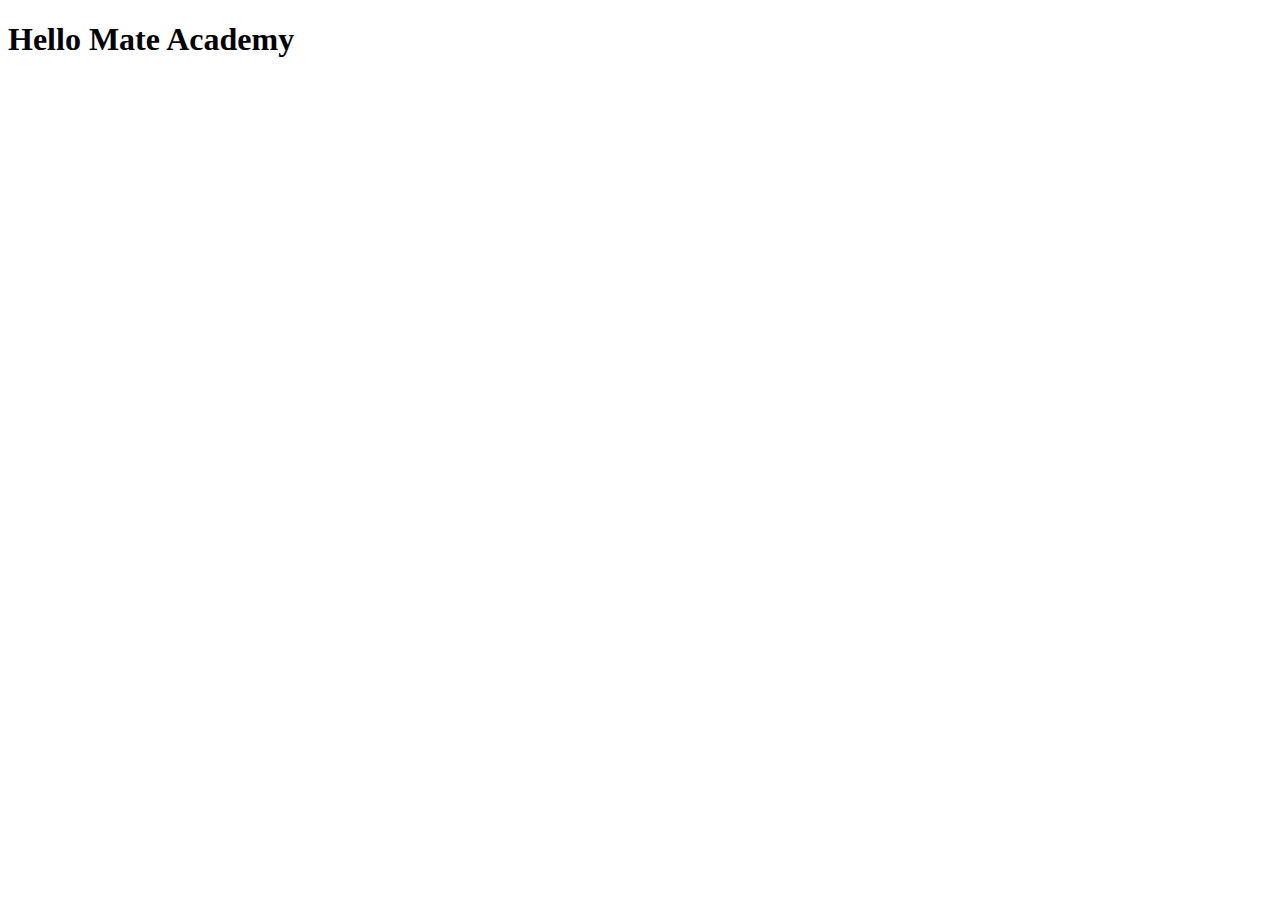
==== src/index.html @ 577c81ba "Initial commit" ====
<!DOCTYPE html>
<html lang="en">
  <head>
    <meta charset="UTF-8">
    <meta name="viewport" content="width=device-width, initial-scale=1.0">
    <title>Title</title>
    <link rel="stylesheet" href="./styles/main.scss">
  </head>
  <body>
    <h1>Hello Mate Academy</h1>
    <script type="text/javascript" src="scripts/main.js"></script>
  </body>
</html>
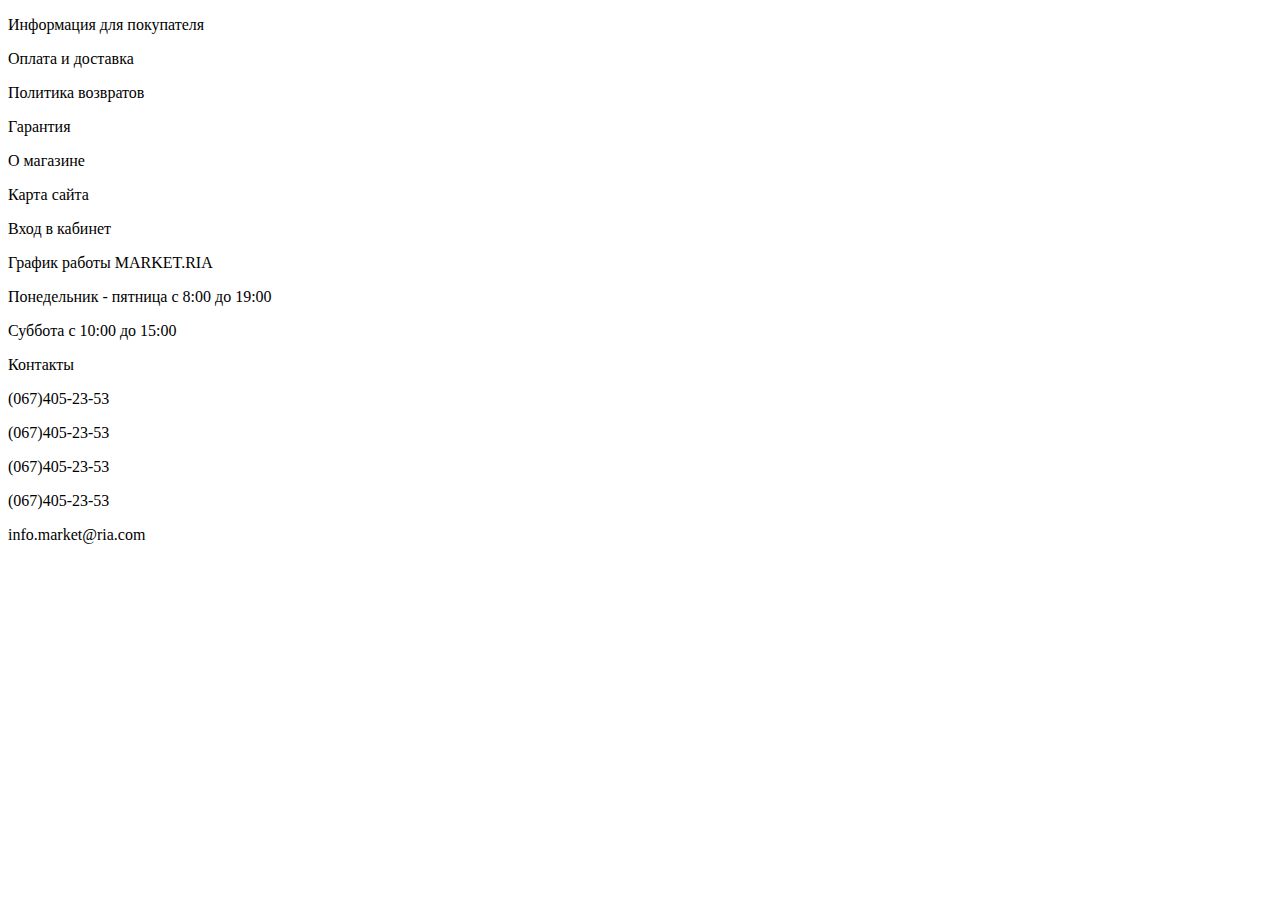
==== commit 8364f4c2: "added images + 3 sections + footer with all information" ====
--- a/src/index.html
+++ b/src/index.html
@@ -2,12 +2,107 @@
 <html lang="en">
   <head>
     <meta charset="UTF-8">
-    <meta name="viewport" content="width=device-width, initial-scale=1.0">
-    <title>Title</title>
+    <meta
+      name="viewport"
+      content="width=device-width, initial-scale=1.0"
+    >
+    <meta name="description" content="Dyson market ria">
+    <meta name="keywords" content="html, css, scss, js">
+    <title>Dyson market</title>
     <link rel="stylesheet" href="./styles/main.scss">
+    <link
+      rel="shortcut icon"
+      href="./images/tire.png"
+      type="image/x-icon"
+    >
   </head>
   <body>
-    <h1>Hello Mate Academy</h1>
+    <header class="header">
+      <div class="header__container container">
+        <div class="header__navbar"></div>
+        <div class="header__searchbar"></div>
+        <div class="header__info"></div>
+        <div class="header__img"></div>
+        <div class="header__about"></div>
+      </div>
+    </header>
+
+    <main class="main">
+      <div class="main__container container">
+        <div class="main__conditions">
+          <div class="main__item"></div>
+          <div class="main__item"></div>
+          <div class="main__item"></div>
+          <div class="main__item"></div>
+        </div>
+        <div class="main__description">
+          <p class="main__paragraph"></p>
+          <p class="main__paragraph"></p>
+        </div>
+      </div>
+    </main>
+
+    <footer class="footer">
+      <div class="footer__container container">
+        <div class="footer__info">
+          <p class="footer__heading">
+            Информация для покупателя
+          </p>
+
+          <div class="footer__item">
+            <p class="footer__text">Оплата и доставка</p>
+            <p class="footer__text">Политика возвратов</p>
+            <p class="footer__text">Гарантия</p>
+          </div>
+
+          <div class="footer__item">
+            <p class="footer__text">О магазине</p>
+            <p class="footer__text">Карта сайта</p>
+            <p class="footer__text">Вход в кабинет</p>
+          </div>
+        </div>
+
+        <div class="footer__schedule">
+          <p class="footer__heading">
+            График работы MARKET.RIA
+          </p>
+
+          <div class="footer__item">
+            <p class="footer__text">
+              Понедельник - пятница с 8:00 до 19:00
+            </p>
+            <p class="footer__text">
+              Суббота с 10:00 до 15:00
+            </p>
+          </div>
+        </div>
+
+        <div class="footer__contacts">
+          <p class="footer__heading">
+            Контакты
+          </p>
+
+          <div class="footer__item">
+            <p class="footer__text">
+              (067)405-23-53
+            </p>
+            <p class="footer__text">
+              (067)405-23-53
+            </p>
+            <p class="footer__text">
+              (067)405-23-53
+            </p>
+          </div>
+
+          <div class="footer__item">
+            <p class="footer__text">
+              (067)405-23-53
+            </p>
+            <p class="footer__text">info.market@ria.com</p>
+          </div>
+        </div>
+      </div>
+    </footer>
     <script type="text/javascript" src="scripts/main.js"></script>
   </body>
 </html>
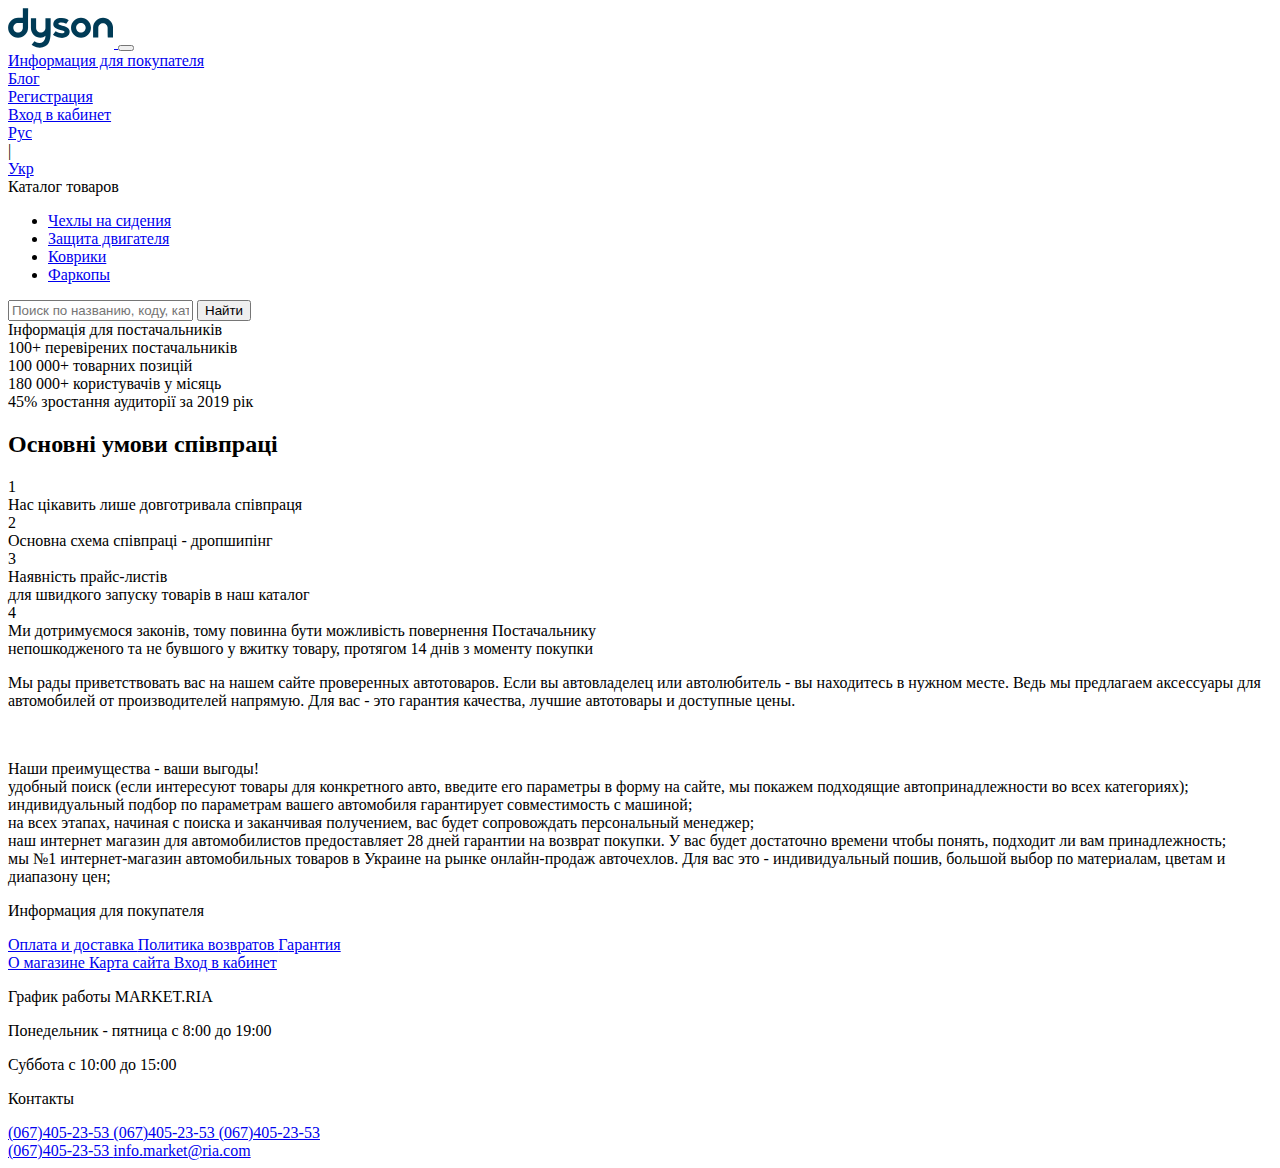
==== commit e3e38828: "styles were added" ====
--- a/src/index.html
+++ b/src/index.html
@@ -19,25 +19,164 @@
   <body>
     <header class="header">
       <div class="header__container container">
-        <div class="header__navbar"></div>
-        <div class="header__searchbar"></div>
-        <div class="header__info"></div>
-        <div class="header__img"></div>
-        <div class="header__about"></div>
+        <nav class="header__navbar navbar">
+          <a class="navbar__brand" href="#">
+            <img
+              class="navbar__logo"
+              src="./images/logo.svg"
+              alt="header-img"
+            >
+          </a>
+
+          <button
+            class="navbar__toggler"
+            type="button"
+            data-target="#navbarText"
+          >
+            <span class="navbar__toggler--icon"></span>
+          </button>
+
+          <div class="navbar__items">
+            <div class="navbar__item">
+              <a href="#">Информация для покупателя</a>
+            </div>
+
+            <div class="navbar__item">
+              <a href="#">Блог</a>
+            </div>
+
+            <div class="navbar__item">
+              <a href="#">Регистрация</a>
+            </div>
+
+            <div class="navbar__item">
+              <a href="#">Вход в кабинет</a>
+            </div>
+          </div>
+
+          <div class="navbar__lang">
+            <a class="navbar__lang--item is-active" href="#">Рус</a>
+
+            <div class="navbar__lang--divider">|</div>
+
+            <a class="navbar__lang--item" href="#">Укр</a>
+          </div>
+        </nav>
+      </div>
+
+      <div class="searchbar searchbar__container container">
+        <div class="searchbar__menu menu">
+          <div class="searchbar__name">Каталог товаров</div>
+
+          <ul class="searchbar__list">
+            <li class="searchbar__item">
+              <a href="#">Чехлы на сидения</a>
+            </li>
+
+            <li class="searchbar__item">
+              <a href="#">Защита двигателя</a>
+            </li>
+
+            <li class="searchbar__item">
+              <a href="#">Коврики</a>
+            </li>
+
+            <li class="searchbar__item">
+              <a href="#">Фаркопы</a>
+            </li>
+          </ul>
+        </div>
+
+        <div class="searchbar__search-box">
+          <input
+            class="searchbar__search-box--search"
+            type="text"
+            placeholder="Поиск по названию, коду, категории товаров"
+          >
+          <button class="searchbar__search-box--button">
+            Найти
+          </button>
+        </div>
+      </div>
+
+      <div class="header__info container">
+        Інформація для постачальників
+      </div>
+
+      <div class="header__img">
+        <div class="header__img--container"></div>
+      </div>
+
+      <div class="header__about container">
+        <div class="header__about--item">
+          <span class="header__about--how-much">100+</span>
+          перевірених постачальників
+        </div>
+
+        <div class="header__about--item">
+          <span class="header__about--how-much">100 000+</span>
+          товарних позицій
+        </div>
+
+        <div class="header__about--item">
+          <span class="header__about--how-much">180 000+</span>
+          користувачів у місяць
+        </div>
+
+        <div class="header__about--item">
+          <span class="header__about--how-much">45%</span>
+          зростання аудиторії за 2019 рік
+        </div>
       </div>
     </header>
 
     <main class="main">
       <div class="main__container container">
         <div class="main__conditions">
-          <div class="main__item"></div>
-          <div class="main__item"></div>
-          <div class="main__item"></div>
-          <div class="main__item"></div>
-        </div>
+          <h2 class="main__conditions--heading">
+            Основні умови співпраці
+          </h2>
+
+          <div class="main__conditions--block">
+            <div class="main__item">
+              <div class="main__item--number">1</div>
+              Нас цікавить лише довготривала співпраця
+            </div>
+            <div class="main__item main__item--center">
+              <div class="main__item--number">2</div>
+              Основна схема співпраці - дропшипінг
+            </div>
+            <div class="main__item">
+              <div class="main__item--number">3</div>
+              Наявність прайс-листів<br/>
+              для швидкого запуску товарів в наш каталог
+            </div>
+            <div class="main__item main__item--last">
+              <div class="main__item--number">4</div>
+              Ми дотримуємося законів, тому повинна бути можливість повернення Постачальнику<br/>
+              непошкодженого та не бувшого у вжитку товару, протягом 14 днів з моменту покупки
+            </div>
+          </div>
+        </div>
+
         <div class="main__description">
-          <p class="main__paragraph"></p>
-          <p class="main__paragraph"></p>
+          <p class="main__paragraph">
+            Мы рады приветствовать вас на нашем сайте проверенных автотоваров. Если вы автовладелец или автолюбитель -
+            вы находитесь в нужном месте. Ведь мы предлагаем аксессуары для автомобилей от производителей напрямую. Для
+            вас - это гарантия качества, лучшие автотовары и доступные цены.
+          </p><br/>
+          <p class="main__paragraph main__paragraph--bottom">
+            Наши преимущества - ваши выгоды!<br/>
+            удобный поиск (если интересуют товары для конкретного авто, введите его параметры в форму на сайте, мы
+            покажем подходящие автопринадлежности во всех категориях);<br/>
+            индивидуальный подбор по параметрам вашего автомобиля гарантирует совместимость с машиной;<br />
+            на всех этапах, начиная с поиска и заканчивая получением, вас будет сопровождать персональный
+            менеджер;<br />
+            наш интернет магазин для автомобилистов предоставляет 28 дней гарантии на возврат покупки. У вас будет
+            достаточно времени чтобы понять, подходит ли вам принадлежность;<br/>
+            мы №1 интернет-магазин автомобильных товаров в Украине на рынке онлайн-продаж авточехлов. Для вас это -
+            индивидуальный пошив, большой выбор по материалам, цветам и диапазону цен;
+          </p>
         </div>
       </div>
     </main>
@@ -49,16 +188,48 @@
             Информация для покупателя
           </p>
 
-          <div class="footer__item">
-            <p class="footer__text">Оплата и доставка</p>
-            <p class="footer__text">Политика возвратов</p>
-            <p class="footer__text">Гарантия</p>
-          </div>
-
-          <div class="footer__item">
-            <p class="footer__text">О магазине</p>
-            <p class="footer__text">Карта сайта</p>
-            <p class="footer__text">Вход в кабинет</p>
+          <div class="footer__items">
+            <div class="footer__item">
+              <a
+                class="footer__text footer__text--link"
+                href="#"
+              >
+                Оплата и доставка
+              </a>
+              <a
+                class="footer__text footer__text--link"
+                href="#"
+              >
+                Политика возвратов
+              </a>
+              <a
+                class="footer__text footer__text--link"
+                href="#"
+              >
+                Гарантия
+              </a>
+            </div>
+
+            <div class="footer__item">
+              <a
+                class="footer__text footer__text--link"
+                href="#"
+              >
+                О магазине
+              </a>
+              <a
+                class="footer__text footer__text--link"
+                href="#"
+              >
+                Карта сайта
+              </a>
+              <a
+                class="footer__text footer__text--link"
+                href="#"
+              >
+                Вход в кабинет
+              </a>
+            </div>
           </div>
         </div>
 
@@ -82,23 +253,42 @@
             Контакты
           </p>
 
-          <div class="footer__item">
-            <p class="footer__text">
-              (067)405-23-53
-            </p>
-            <p class="footer__text">
-              (067)405-23-53
-            </p>
-            <p class="footer__text">
-              (067)405-23-53
-            </p>
-          </div>
-
-          <div class="footer__item">
-            <p class="footer__text">
-              (067)405-23-53
-            </p>
-            <p class="footer__text">info.market@ria.com</p>
+          <div class="footer__items">
+            <div class="footer__item">
+              <a
+                class="footer__text footer__text--link"
+                href="tel:(067)405-23-53"
+              >
+                (067)405-23-53
+              </a>
+              <a
+                class="footer__text footer__text--link"
+                href="tel:(067)405-23-53"
+              >
+                (067)405-23-53
+              </a>
+              <a
+                class="footer__text footer__text--link"
+                href="tel:(067)405-23-53"
+              >
+                (067)405-23-53
+              </a>
+            </div>
+
+            <div class="footer__item">
+              <a
+                class="footer__text footer__text--link"
+                href="tel:(067)405-23-53"
+              >
+                (067)405-23-53
+              </a>
+              <a
+                class="footer__text footer__text--link"
+                href="mailto:info.market@ria.com"
+              >
+                info.market@ria.com
+              </a>
+            </div>
           </div>
         </div>
       </div>
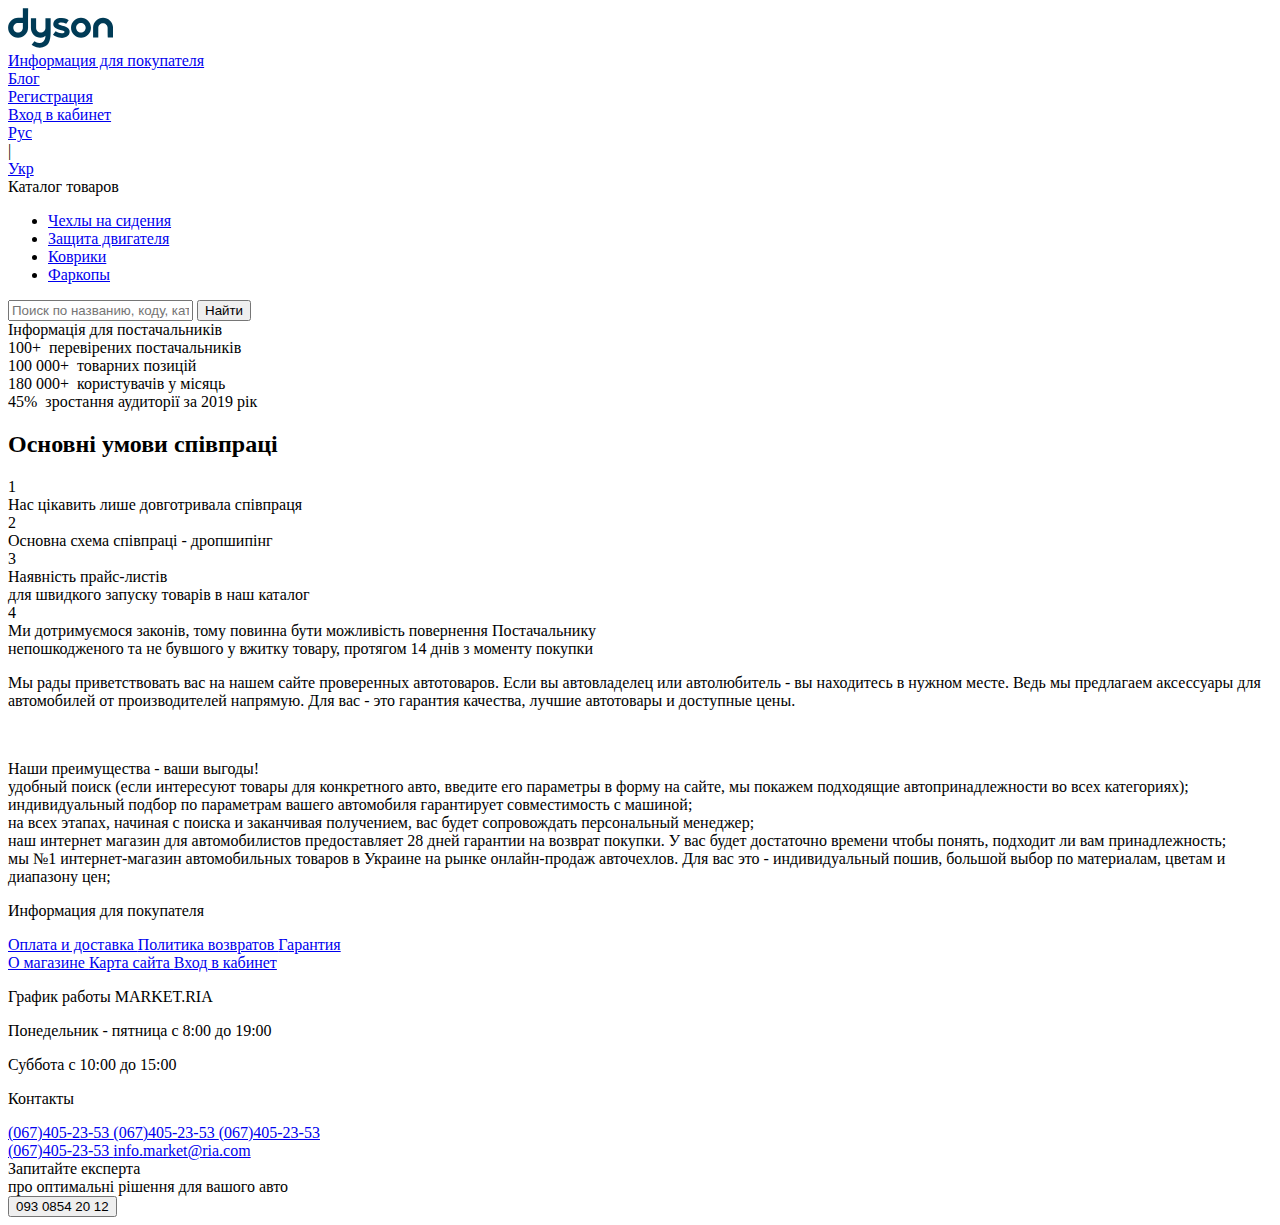
==== commit 554a672d: "media queries for small screens were added" ====
--- a/src/index.html
+++ b/src/index.html
@@ -28,13 +28,13 @@
             >
           </a>
 
-          <button
+          <a
             class="navbar__toggler"
             type="button"
             data-target="#navbarText"
           >
-            <span class="navbar__toggler--icon"></span>
-          </button>
+            <div class="navbar__toggler--icon"></div>
+          </a>
 
           <div class="navbar__items">
             <div class="navbar__item">
@@ -109,22 +109,22 @@
 
       <div class="header__about container">
         <div class="header__about--item">
-          <span class="header__about--how-much">100+</span>
+          <span class="header__about--how-much">100+&nbsp;</span>
           перевірених постачальників
         </div>
 
         <div class="header__about--item">
-          <span class="header__about--how-much">100 000+</span>
+          <span class="header__about--how-much">100 000+&nbsp;</span>
           товарних позицій
         </div>
 
         <div class="header__about--item">
-          <span class="header__about--how-much">180 000+</span>
+          <span class="header__about--how-much">180 000+&nbsp;</span>
           користувачів у місяць
         </div>
 
         <div class="header__about--item">
-          <span class="header__about--how-much">45%</span>
+          <span class="header__about--how-much">45%&nbsp;</span>
           зростання аудиторії за 2019 рік
         </div>
       </div>
@@ -142,18 +142,21 @@
               <div class="main__item--number">1</div>
               Нас цікавить лише довготривала співпраця
             </div>
+
             <div class="main__item main__item--center">
               <div class="main__item--number">2</div>
               Основна схема співпраці - дропшипінг
             </div>
+
             <div class="main__item">
               <div class="main__item--number">3</div>
-              Наявність прайс-листів<br/>
+              Наявність прайс-листів<br>
               для швидкого запуску товарів в наш каталог
             </div>
+
             <div class="main__item main__item--last">
               <div class="main__item--number">4</div>
-              Ми дотримуємося законів, тому повинна бути можливість повернення Постачальнику<br/>
+              Ми дотримуємося законів, тому повинна бути можливість повернення Постачальнику<br>
               непошкодженого та не бувшого у вжитку товару, протягом 14 днів з моменту покупки
             </div>
           </div>
@@ -164,16 +167,22 @@
             Мы рады приветствовать вас на нашем сайте проверенных автотоваров. Если вы автовладелец или автолюбитель -
             вы находитесь в нужном месте. Ведь мы предлагаем аксессуары для автомобилей от производителей напрямую. Для
             вас - это гарантия качества, лучшие автотовары и доступные цены.
-          </p><br/>
+          </p>
+          <br>
           <p class="main__paragraph main__paragraph--bottom">
-            Наши преимущества - ваши выгоды!<br/>
+            Наши преимущества - ваши выгоды!
+            <br>
             удобный поиск (если интересуют товары для конкретного авто, введите его параметры в форму на сайте, мы
-            покажем подходящие автопринадлежности во всех категориях);<br/>
-            индивидуальный подбор по параметрам вашего автомобиля гарантирует совместимость с машиной;<br />
+            покажем подходящие автопринадлежности во всех категориях);
+            <br>
+            индивидуальный подбор по параметрам вашего автомобиля гарантирует совместимость с машиной;
+            <br>
             на всех этапах, начиная с поиска и заканчивая получением, вас будет сопровождать персональный
-            менеджер;<br />
+            менеджер;
+            <br>
             наш интернет магазин для автомобилистов предоставляет 28 дней гарантии на возврат покупки. У вас будет
-            достаточно времени чтобы понять, подходит ли вам принадлежность;<br/>
+            достаточно времени чтобы понять, подходит ли вам принадлежность;
+            <br>
             мы №1 интернет-магазин автомобильных товаров в Украине на рынке онлайн-продаж авточехлов. Для вас это -
             индивидуальный пошив, большой выбор по материалам, цветам и диапазону цен;
           </p>
@@ -291,6 +300,23 @@
             </div>
           </div>
         </div>
+
+        <div class="footer__mobile">
+          <div class="footer__mobile--message">
+            <span class="footer__mobile--heading">
+              Запитайте експерта
+            </span>
+            <br>
+            про оптимальні рішення для вашого авто
+          </div>
+
+          <button class="footer__mobile--button">
+            <div class="footer__mobile--sign">
+              <span class="footer__mobile--phone"></span>
+              093 0854 20 12
+            </div>
+          </button>
+        </div>
       </div>
     </footer>
     <script type="text/javascript" src="scripts/main.js"></script>
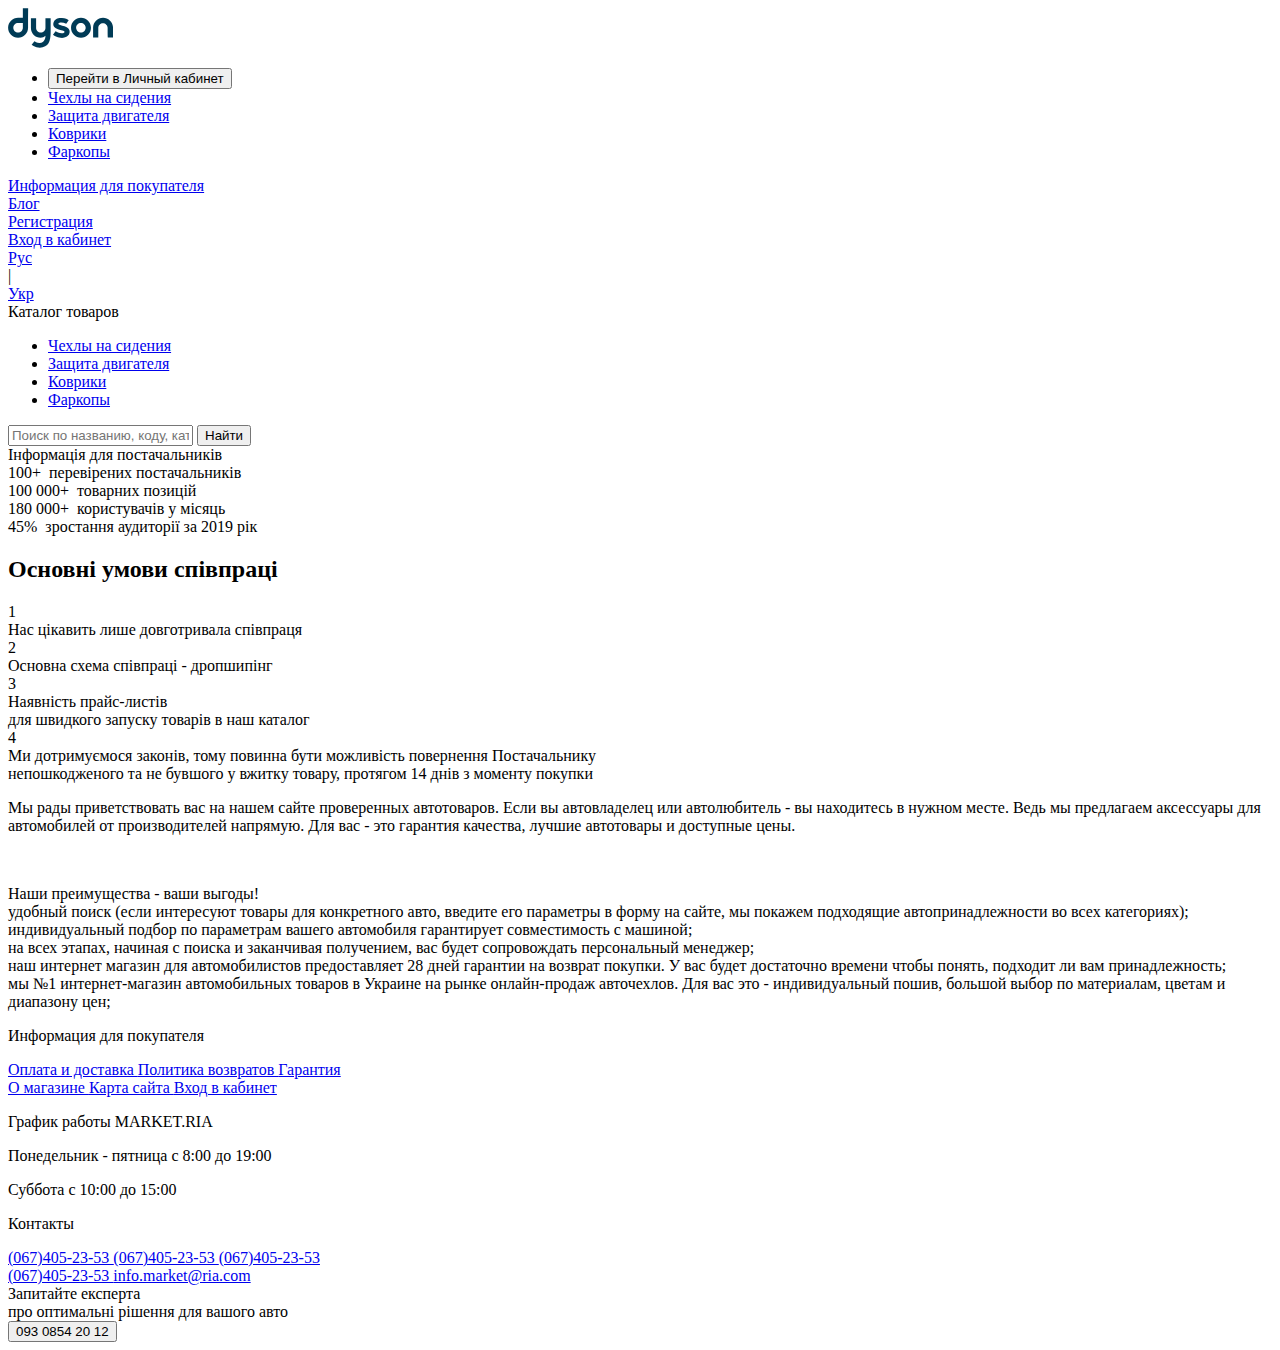
==== commit 038d1f33: "burger and catalop behavior were added" ====
--- a/src/index.html
+++ b/src/index.html
@@ -30,11 +30,44 @@
 
           <a
             class="navbar__toggler"
+            id="burger-mobile"
             type="button"
-            data-target="#navbarText"
           >
             <div class="navbar__toggler--icon"></div>
+
           </a>
+
+          <div
+            class="navbar__menu"
+            id="burger__menu"
+          >
+
+            <ul class="navbar__list">
+              <li class="navbar__list--item">
+                <button
+                  class="navbar__list--button"
+                >
+                  Перейти в Личный кабинет
+                </button>
+              </li>
+
+              <li class="navbar__list--item">
+                <a href="#">Чехлы на сидения</a>
+              </li>
+
+              <li class="navbar__list--item">
+                <a href="#">Защита двигателя</a>
+              </li>
+
+              <li class="navbar__list--item">
+                <a href="#">Коврики</a>
+              </li>
+
+              <li class="navbar__list--item">
+                <a href="#">Фаркопы</a>
+              </li>
+            </ul>
+          </div>
 
           <div class="navbar__items">
             <div class="navbar__item">
@@ -65,10 +98,15 @@
       </div>
 
       <div class="searchbar searchbar__container container">
-        <div class="searchbar__menu menu">
-          <div class="searchbar__name">Каталог товаров</div>
-
-          <ul class="searchbar__list">
+        <div class="searchbar__menu menu" id="catalog-menu">
+          <div class="searchbar__name" id="catalog-button">
+            <div class="serchbar__burger">
+              <div class="searchbar__burger--icon"></div>
+            </div>
+            Каталог товаров
+          </div>
+
+          <ul class="searchbar__list searchbar__list--toggle" id="catalog-list">
             <li class="searchbar__item">
               <a href="#">Чехлы на сидения</a>
             </li>
